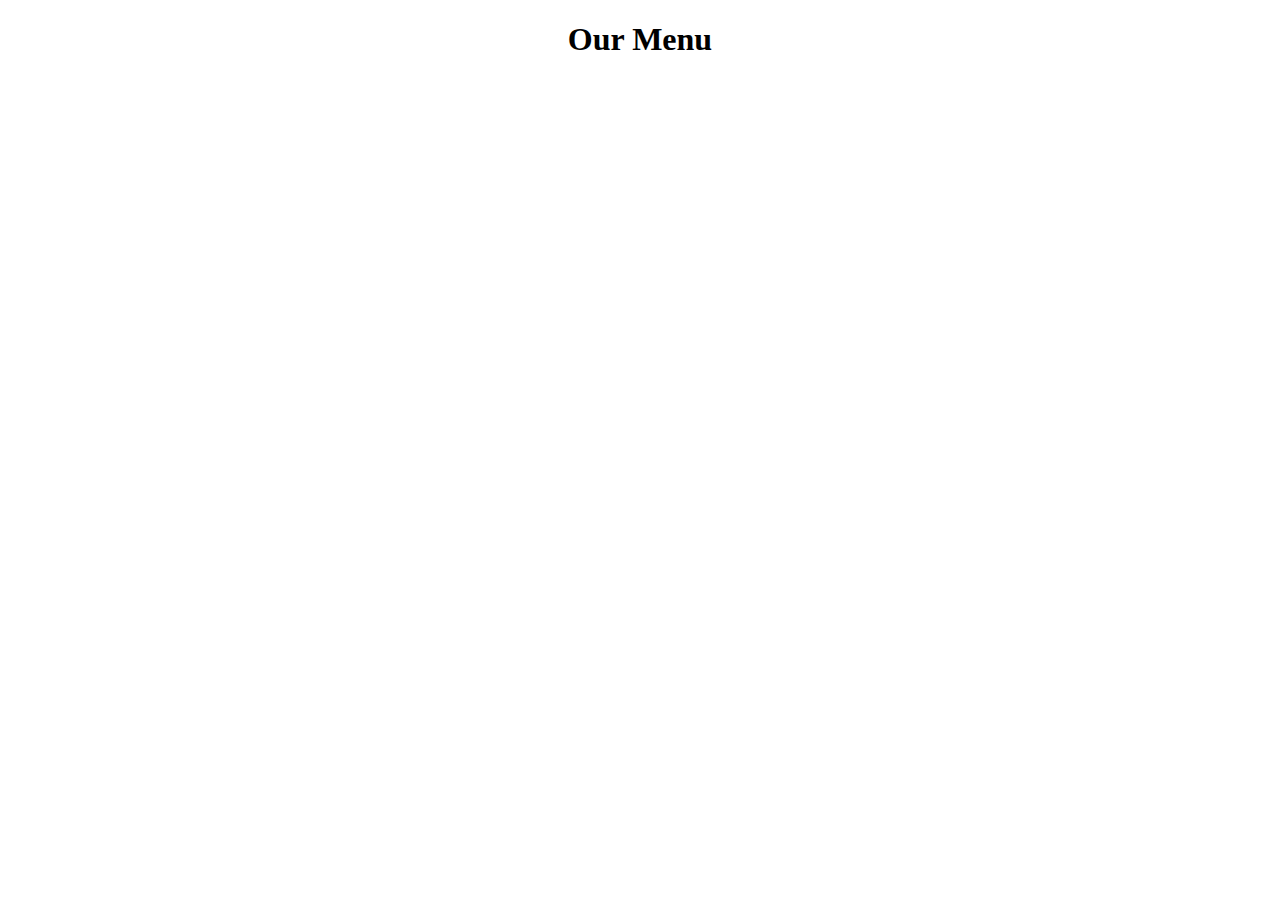
==== mod2_solution/index.html @ 90bd8dbe "idex and css started" ====
<!DOCTYPE html>
<html lang="en">
<link rel="stylesheet" href="Css\style.css">
<head>
    <meta charset="UTF-8">
    <meta name="viewport" content="width=device-width, initial-scale=1.0">
</head>
<body>
    <h1>
        Our Menu
    </h1>
    <div><p1></p1></div>
    <div><p2></p2></div>
    <div><p3></p3></div>
</body>
</html>
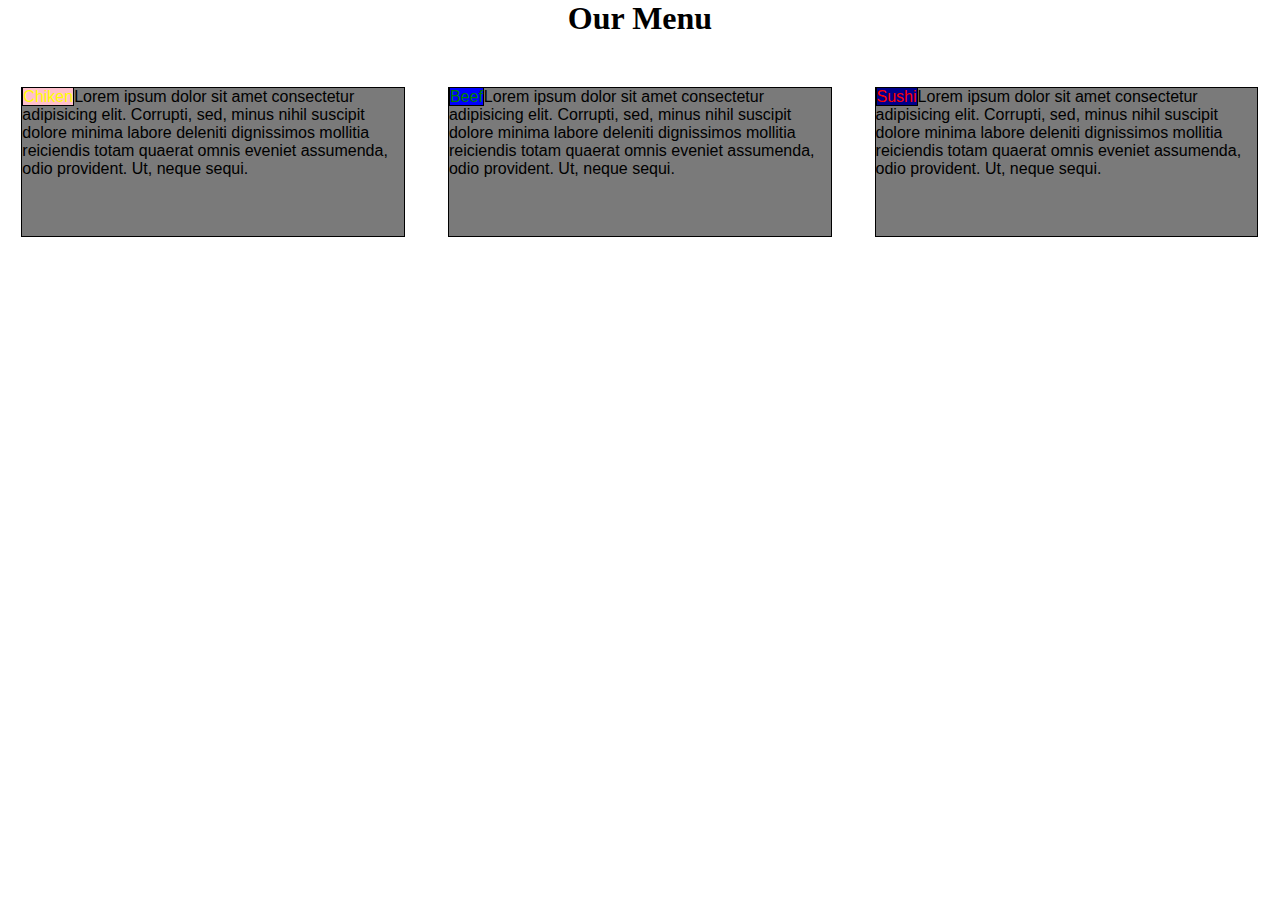
==== commit df1f0e8d: "almost done" ====
--- a/mod2_solution/index.html
+++ b/mod2_solution/index.html
@@ -1,16 +1,39 @@
 <!DOCTYPE html>
 <html lang="en">
 <link rel="stylesheet" href="Css\style.css">
+
 <head>
     <meta charset="UTF-8">
     <meta name="viewport" content="width=device-width, initial-scale=1.0">
 </head>
+
 <body>
     <h1>
         Our Menu
     </h1>
-    <div><p1></p1></div>
-    <div><p2></p2></div>
-    <div><p3></p3></div>
+    <div class="row">
+        <div class="Desktop-4 Tablet-6 cellphone-12">
+            <p>
+                <p1 id="p1">Chiken</p1>Lorem ipsum dolor sit amet consectetur adipisicing elit. Corrupti, sed, minus nihil suscipit
+                dolore minima labore deleniti dignissimos mollitia reiciendis totam quaerat omnis eveniet assumenda,
+                odio provident. Ut, neque sequi.
+            </p>
+        </div>
+        <div class="Desktop-4 Tablet-6 cellphone-12">
+            <p>
+                <p2 id="p2">Beef</p2>Lorem ipsum dolor sit amet consectetur adipisicing elit. Corrupti, sed, minus nihil suscipit
+                dolore minima labore deleniti dignissimos mollitia reiciendis totam quaerat omnis eveniet assumenda,
+                odio provident. Ut, neque sequi.
+            </p>
+        </div>
+        <div class="Desktop-4 Tablet-6 cellphone-12">
+            <p>
+                <p3 id="p3">Sushi</p3>Lorem ipsum dolor sit amet consectetur adipisicing elit. Corrupti, sed, minus nihil suscipit
+                dolore minima labore deleniti dignissimos mollitia reiciendis totam quaerat omnis eveniet assumenda,
+                odio provident. Ut, neque sequi.
+            </p>
+        </div>
+    </div>
 </body>
+
 </html>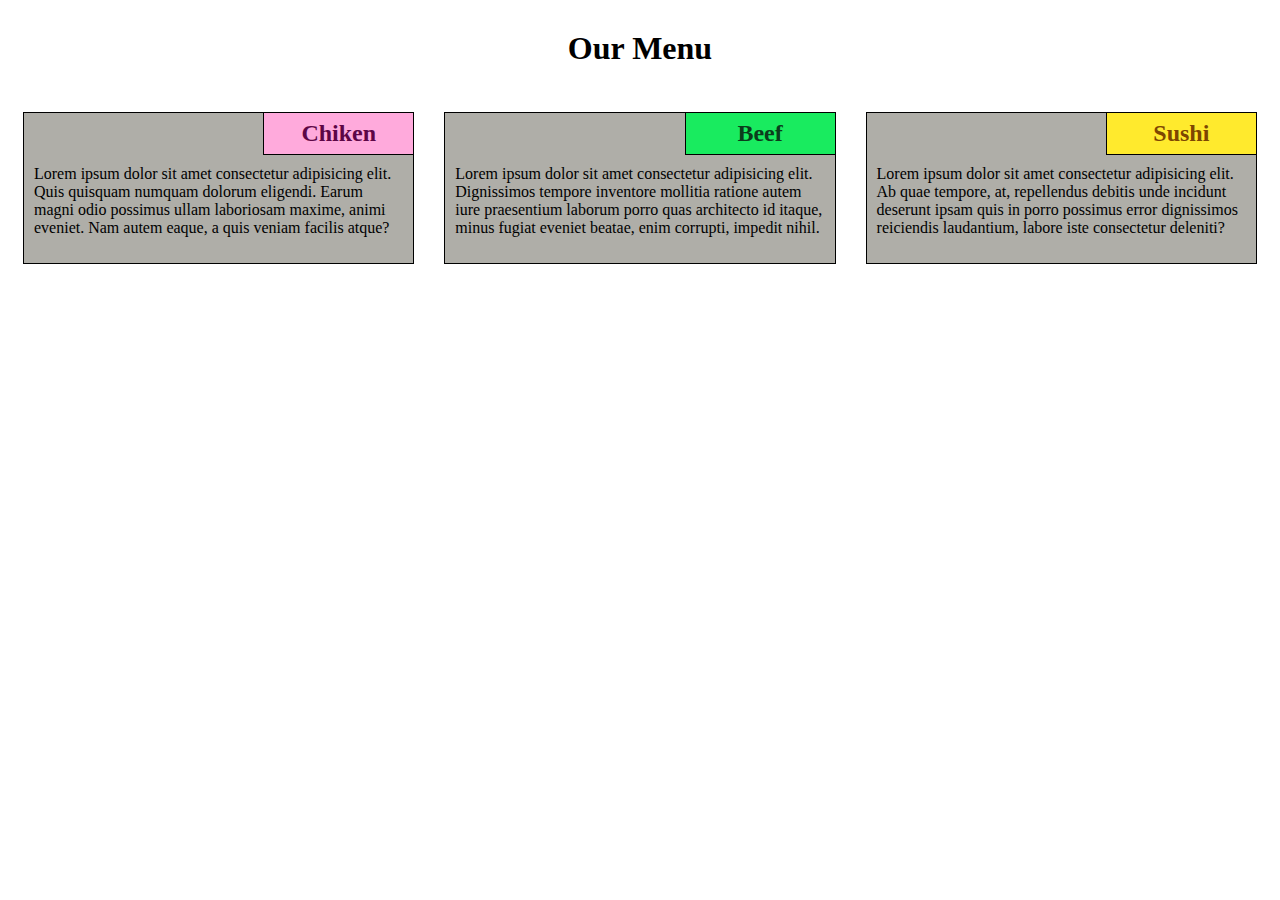
==== commit c2f4ee6c: "remake" ====
--- a/mod2_solution/index.html
+++ b/mod2_solution/index.html
@@ -1,39 +1,35 @@
 <!DOCTYPE html>
 <html lang="en">
-<link rel="stylesheet" href="Css\style.css">
+<head>
+    <meta http-equiv="Content-Type" content="text/html; charset=UTF-8">
+    <title>Assigment Solution for Module 2</title>
 
-<head>
-    <meta charset="UTF-8">
     <meta name="viewport" content="width=device-width, initial-scale=1.0">
+    <link rel="stylesheet" href="Css/style.css">
 </head>
+<body>
+    <h1>Our Menu</h1>
+    <div id="Container">
+        <div class="container-menu col-desk col-cell">
+            <div class="menu">
+                <h2 id="menu1">Chiken</h2>
+                <p>Lorem ipsum dolor sit amet consectetur adipisicing elit. Quis quisquam numquam dolorum eligendi. Earum magni odio possimus ullam laboriosam maxime, animi eveniet. Nam autem eaque, a quis veniam facilis atque?</p>
+            </div>
+        </div>
 
-<body>
-    <h1>
-        Our Menu
-    </h1>
-    <div class="row">
-        <div class="Desktop-4 Tablet-6 cellphone-12">
-            <p>
-                <p1 id="p1">Chiken</p1>Lorem ipsum dolor sit amet consectetur adipisicing elit. Corrupti, sed, minus nihil suscipit
-                dolore minima labore deleniti dignissimos mollitia reiciendis totam quaerat omnis eveniet assumenda,
-                odio provident. Ut, neque sequi.
-            </p>
+        <div class="conatiner-menu col-desk col-cell">
+            <div class="menu">
+                <h2 id="menu2">Beef</h2>
+                <p>Lorem ipsum dolor sit amet consectetur adipisicing elit. Dignissimos tempore inventore mollitia ratione autem iure praesentium laborum porro quas architecto id itaque, minus fugiat eveniet beatae, enim corrupti, impedit nihil.</p>
+            </div>
         </div>
-        <div class="Desktop-4 Tablet-6 cellphone-12">
-            <p>
-                <p2 id="p2">Beef</p2>Lorem ipsum dolor sit amet consectetur adipisicing elit. Corrupti, sed, minus nihil suscipit
-                dolore minima labore deleniti dignissimos mollitia reiciendis totam quaerat omnis eveniet assumenda,
-                odio provident. Ut, neque sequi.
-            </p>
-        </div>
-        <div class="Desktop-4 Tablet-6 cellphone-12">
-            <p>
-                <p3 id="p3">Sushi</p3>Lorem ipsum dolor sit amet consectetur adipisicing elit. Corrupti, sed, minus nihil suscipit
-                dolore minima labore deleniti dignissimos mollitia reiciendis totam quaerat omnis eveniet assumenda,
-                odio provident. Ut, neque sequi.
-            </p>
+
+        <div id="container3" class="conatiner-menu col-desk col-cell">
+            <div class="menu">
+                <h2 id="menu3">Sushi</h2>
+                <p>Lorem ipsum dolor sit amet consectetur adipisicing elit. Ab quae tempore, at, repellendus debitis unde incidunt deserunt ipsam quis in porro possimus error dignissimos reiciendis laudantium, labore iste consectetur deleniti?</p>
+            </div>
         </div>
     </div>
 </body>
-
 </html>--- a/mod2_solution/Css/style.css
+++ b/mod2_solution/Css/style.css
@@ -0,0 +1,62 @@
+*{
+  box-sizing: border-box;
+}
+h1{
+  text-align: center;
+  margin: 30px;
+}
+
+#Container{
+  width: 100%;
+}
+
+.menu{
+    background-color: #AFAEA8 ;
+    border: 1px solid black;
+    margin: 15px;
+}
+
+h2{
+    float: right;
+    width: 150px;
+    text-align: center;
+    margin: 0;
+    padding: 7px 0 7px;
+    border-left: 1px solid black;
+    border-bottom: 1px solid black;
+}
+
+p{
+    clear: right;
+    padding: 10px;
+}
+#menu1 {
+	background-color: #ffaadc;
+	color: #5D0646;
+}
+#menu2 {
+	background-color: #19eb5f;
+	color: #0b3d1c;
+}
+#menu3 {
+	background-color: #ffea2d;
+	color: #7e4601;
+}
+
+@media (min-width: 992px) {
+	.col-desk {
+		float: left;
+		width: 33.33%;
+
+		}
+}
+
+@media (min-width: 768px) and (max-width: 991px) {
+	.col-cell {
+		float: left;
+		width: 50%;
+	}
+	#conteiner3 {
+		width: 100%;
+	}
+}